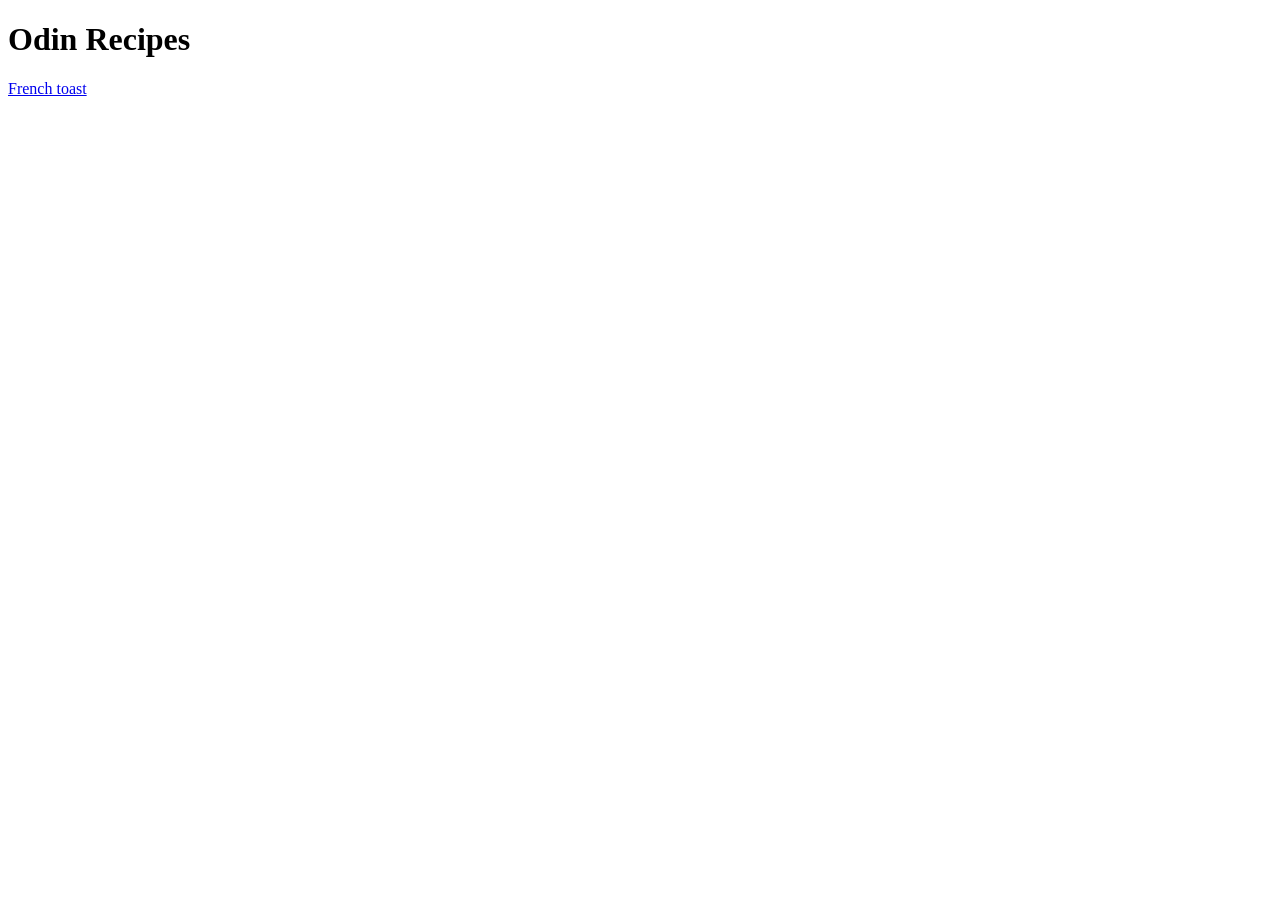
==== index.html @ be46be8b "Add index.html" ====
<!DOCTYPE html>
<html lang="en">
<head>
    <meta charset="UTF-8">
    <meta name="viewport" content="width=device-width, initial-scale=1.0">
    <title>Odin Recipes</title>
</head>
  <body>
    <h1>Odin Recipes</h1>
    <a href="recipes/french-toast.html">French toast</a>
  </body>
</html>
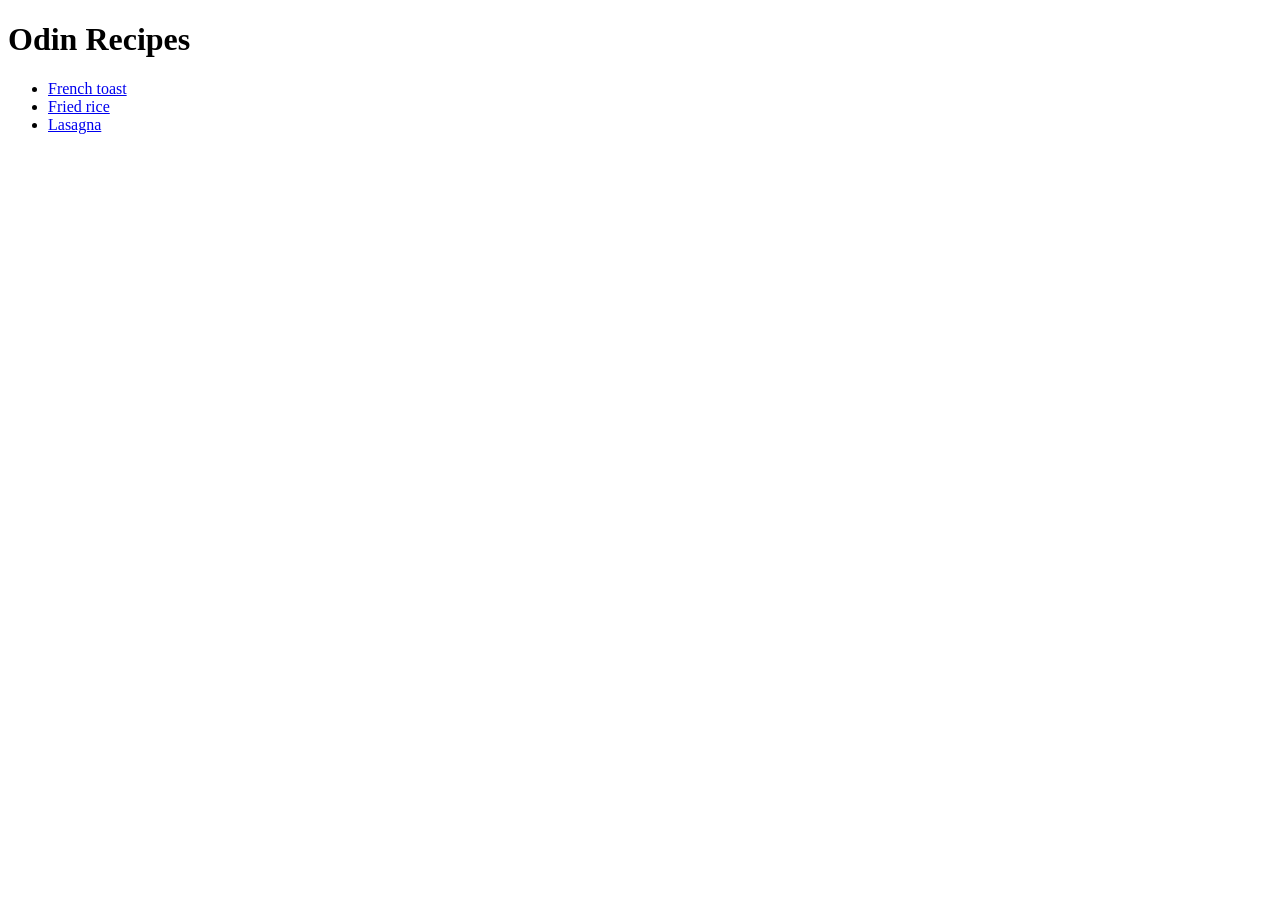
==== commit f7718d88: "Update index.html with new links" ====
--- a/index.html
+++ b/index.html
@@ -7,6 +7,10 @@
 </head>
   <body>
     <h1>Odin Recipes</h1>
-    <a href="recipes/french-toast.html">French toast</a>
+    <ul>
+      <li><a href="recipes/french-toast.html">French toast</a></li>
+      <li><a href="recipes/friedrice.html">Fried rice</a></li>
+      <li><a href="recipes/lasagna.html">Lasagna</a></li>
+    </ul>
   </body>
 </html>
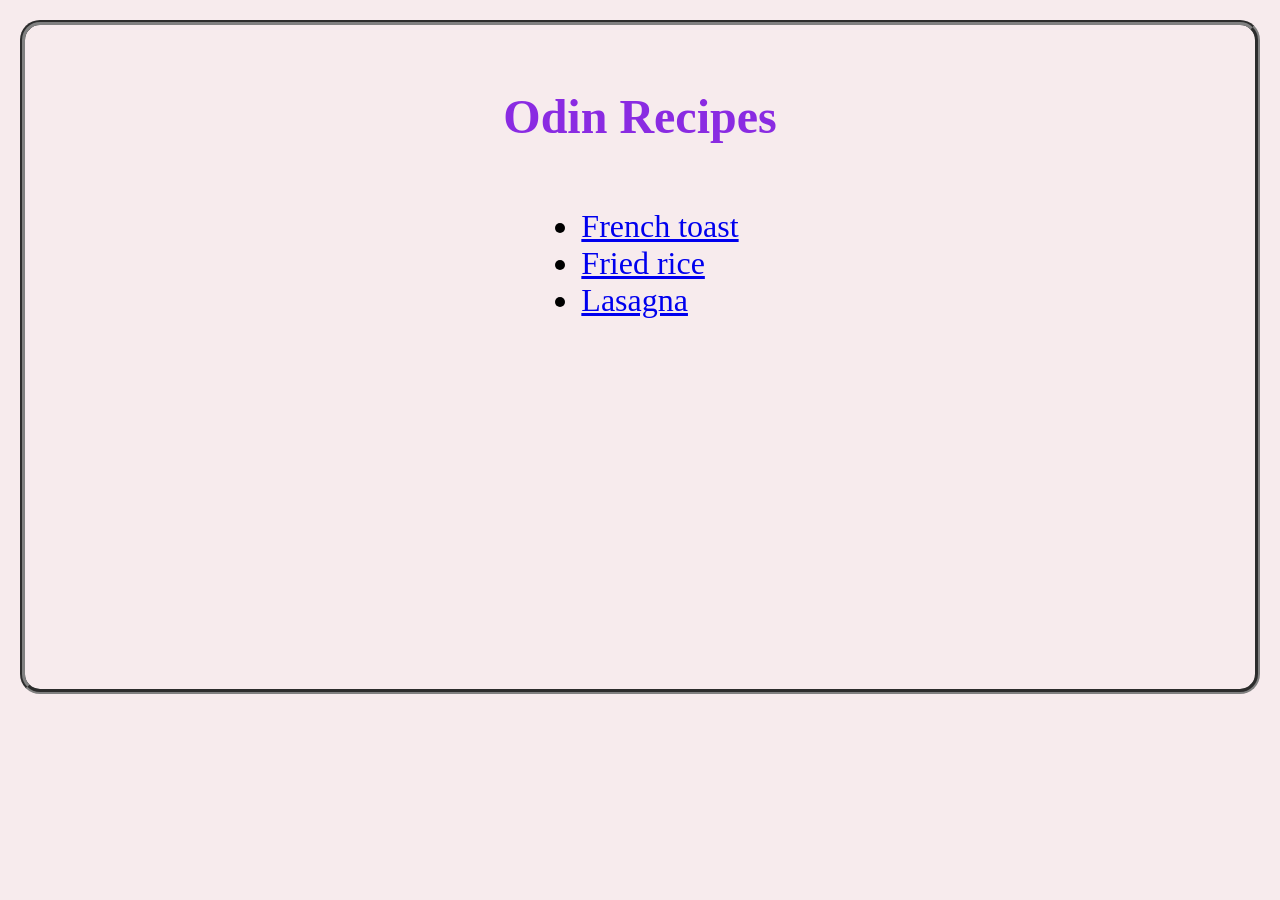
==== commit 15178cf2: "add css to friedrice.html" ====
--- a/index.html
+++ b/index.html
@@ -4,13 +4,16 @@
     <meta charset="UTF-8">
     <meta name="viewport" content="width=device-width, initial-scale=1.0">
     <title>Odin Recipes</title>
+    <link rel="stylesheet" href="index.css">
 </head>
   <body>
-    <h1>Odin Recipes</h1>
-    <ul>
-      <li><a href="recipes/french-toast.html">French toast</a></li>
+    <h1 class="heading">Odin Recipes</h1>
+    <div class="container">
+    <ul class="links">
+      <li><a class="linkone" href="recipes/french-toast.html">French toast</a></li>
       <li><a href="recipes/friedrice.html">Fried rice</a></li>
       <li><a href="recipes/lasagna.html">Lasagna</a></li>
     </ul>
+    </div>
   </body>
 </html>
--- a/index.css
+++ b/index.css
@@ -0,0 +1,28 @@
+body{
+    background-color: rgb(185, 255, 102);
+    padding: 2em;
+    height: 600px;
+    width: auto;
+    background-color: #F7EBED;
+    border: 5px groove gray;
+    border-radius: 20px;
+    margin: 20px;
+    
+}
+
+.heading{
+    color: blueviolet;
+    text-align: center;
+    font-size: 3em;
+    
+}
+
+div.container{
+    text-align: center;
+}
+
+ul.links{
+    display: inline-block;
+    font-size: 2em;  
+    text-align: left;  
+}
